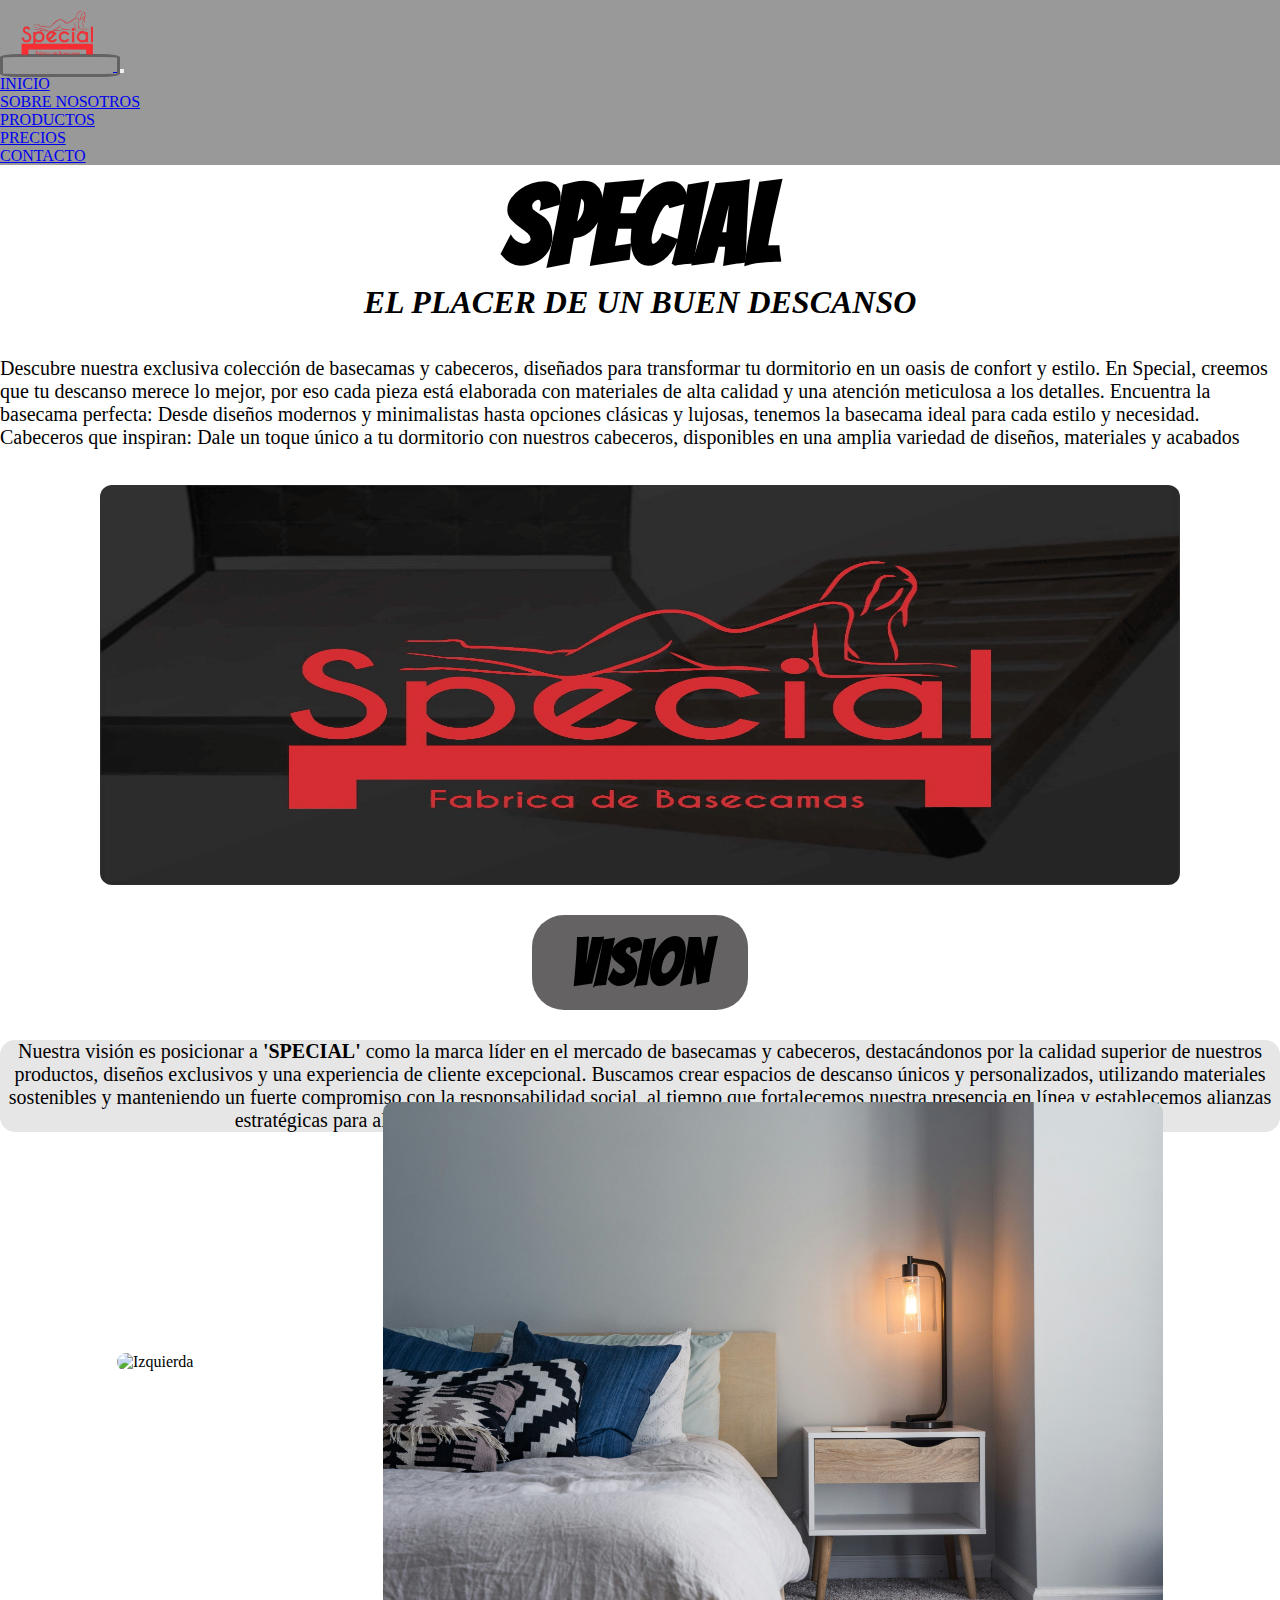
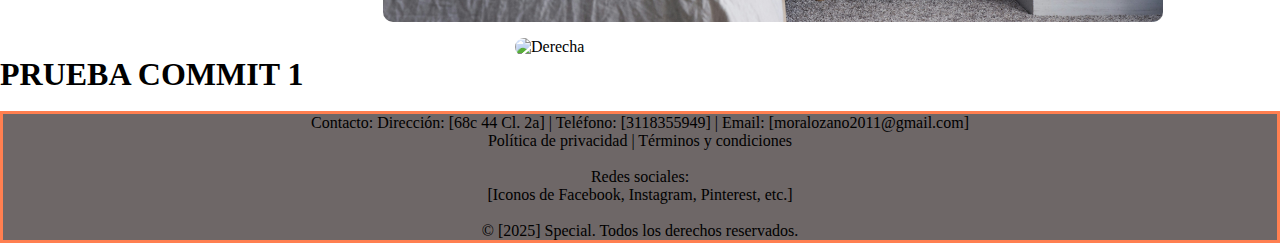
==== CLASE01.html @ 406bd5f6 "Add files via upload" ====
<!DOCTYPE html>
<html lang="en">

<head>
    
    <meta charset="UTF-8">
    <meta name="viewport" content="width=device-width:, initial-scale=1.0">
    <title>INICIO</title>
    <!--GOOGLE FONTS-->
    <link rel="preconnect" href="https://fonts.googleapis.com">
    <link rel="preconnect" href="https://fonts.gstatic.com" crossorigin>
    <link href="https://fonts.googleapis.com/css2?family=Bangers&display=swap" rel="stylesheet">
    <link rel="preconnect" href="https://fonts.gstatic.com" crossorigin>
    <link href="https://fonts.googleapis.com/css2?family=Bangers&family=Paprika&display=swap" rel="stylesheet">
     <!--LINKS BOOTSTRAP-->
     <link href="https://cdn.jsdelivr.net/npm/bootstrap@5.3.4/dist/css/bootstrap.min.css" rel="stylesheet" integrity="sha384-DQvkBjpPgn7RC31MCQoOeC9TI2kdqa4+BSgNMNj8v77fdC77Kj5zpWFTJaaAoMbC" crossorigin="anonymous">
    
    
    <!--LINK CSS-->
    <link rel="stylesheet" href="./CSS STYLE/Style.css">
    
   

</head>

<header>
    <nav class="navbar navbar-expand-lg bg-body-tertiary">
        <div class="container-fluid">
          <a class="navbar-brand" href="#">
            <img src="./IMAGENES/Logo png especial.png" alt="Bootstrap" width="110" >
          </a>
          <button class="navbar-toggler" type="button" data-bs-toggle="collapse" data-bs-target="#navbarSupportedContent" aria-controls="navbarSupportedContent" aria-expanded="false" aria-label="Toggle navigation">
            <span class="navbar-toggler-icon"></span>
          </button>
          <div class="collapse navbar-collapse" id="navbarSupportedContent">
            <ul class="navbar-nav me-auto mb-2 mb-lg-0">
              <li class="nav-item">
                <a class="nav-link active" aria-current="page" href="./CLASE01.html">INICIO</a>
              </li>
              <li class="nav-item">
                <a class="nav-link" href="./PAGINAS/SOBRE NOSOTROS.html">SOBRE NOSOTROS</a>
              </li>
              <li class="nav-item">
                <a class="nav-link " href="./PAGINAS/PRODUCTOS.html" role="button" >
                PRODUCTOS
                </a>
              </li>
              <li class="nav-item">
                <a class="nav-link" aria-disabled="true" href="./PAGINAS/PRECIOS.html">PRECIOS</a>
              </li>
              <li class="nav-item">
                <a class="nav-link" aria-disabled="true" href="./PAGINAS/CONTACTO.html">CONTACTO</a>
              </li>
            </ul>
          </div>
        </div>
      </nav>


<!--LINK CSS
    <nav  class="li1">
        <ul>
            <li ><a href="./CLASE01.html" class="opcion">INICIO</a></li>
            <li ><a href="./PAGINAS/SOBRE NOSOTROS.html" class="opcion">SOBRE NOSOTROS</a></li>
            <li ><a href="./PAGINAS/PRODUCTOS.html" class="opcion">PRODUCTOS</a></li>
            <li ><a href="./PAGINAS/PRECIOS.html" class="opcion">PRECIOS</a></li>
            <li ><a href="./PAGINAS/CONTACTO.html" class="opcion">CONTACTO</a></li>
        </ul>
    </nav>
        <img src="../IMAGENES/Logo png especial.png" alt="LOGO" width="330" height="230" class="LOGOINI">
-->
</header>

<body>
    <main>
        <section>
            <h1 class="TITULO1">SPECIAL </h1>
            <h2 class="SLOGAN">EL PLACER DE UN BUEN DESCANSO</h2>
        </section>
        <br><br>
        <section>
            <p class="text-center  fs-4 fs-md-5  parrafo1">Descubre nuestra exclusiva colección de basecamas y cabeceros, diseñados para transformar tu dormitorio
                en un oasis de confort y estilo. En Special, creemos que tu descanso merece lo mejor,
                por eso cada pieza está elaborada con materiales de alta calidad y una atención meticulosa a los
                detalles.
                Encuentra la basecama perfecta: Desde diseños modernos y minimalistas hasta opciones clásicas y lujosas,
                tenemos la basecama ideal para cada estilo y necesidad.
                Cabeceros que inspiran: Dale un toque único a tu dormitorio con nuestros cabeceros, disponibles en una
                amplia variedad de diseños, materiales y acabados</p>
        </section>
        <section>
            <p></p>
        </section>
        
        <br><br>
        <!--imagen1 --> 
        <div class="IMGBODY1">
        <img src="./IMAGENES/SPECIAL FONDO.png" alt="" width="700" height="370" >
        </div>

        <div class="TIVISION">
            <h2>VISION</h2>

        </div>
        
        
        <div class="VISION container py-4"><!--VISION DE LA PAGINA-->
            <p class="text-justify text-muted  fs-md-5">Nuestra visión es posicionar a <strong>'SPECIAL'</strong> como la marca líder en el mercado de basecamas y cabeceros, 
                destacándonos por la calidad superior de nuestros productos, diseños exclusivos y una experiencia de cliente excepcional. 
                Buscamos crear espacios de descanso únicos y personalizados, utilizando materiales sostenibles y manteniendo un fuerte compromiso con la responsabilidad social, 
                al tiempo que fortalecemos nuestra presencia en línea y establecemos alianzas estratégicas para alcanzar un crecimiento sostenible y el reconocimiento como referentes en el sector.


            </p>
        </div>
        
        <div class="contenedor-habitacion mt-5">
          <!--IMAGEN IZQUIERDA PEQUENA-->
          <img src="https://media.falabella.com/sodimacCO/745812/w=1708,h=832,f=webp,fit=contain,q=85" alt="Izquierda" class="imagen-lateral">


          <!--IMAGEN CENTRO GRANDE-->
          <div class="IMGHABITACION "><!--imagen2 --> 
            <img src="./IMAGENES/HABITACION.jpg" alt="">
          </div>

          <!--IMAGEN DERECHA PEQUENA-->
          <img src="https://fabricasunidas.vtexassets.com/arquivos/ids/186133-1600-auto?v=638697131842970000&width=1600&height=auto&aspect=true" alt="Derecha" class="imagen-lateral">


        </div>
        
        <div>
          <h1>
            <strong> PRUEBA COMMIT 1</strong>
          </h1>
        </div>
        
            
          


    </main><br>

    

    <footer><!--FOOTER O PIE DE PAGINA-->



      <p class="pie1">Contacto:
    
          Dirección: [68c 44 Cl. 2a] | Teléfono: [3118355949] | Email: [moralozano2011@gmail.com]
          <br> Política de privacidad | Términos y condiciones
          <br><br>
          Redes sociales:
          <br>
          [Iconos de Facebook, Instagram, Pinterest, etc.]
          <br><br>
          © [2025] Special. Todos los derechos reservados.
      </p>
    </footer>






<script src="https://cdn.jsdelivr.net/npm/bootstrap@5.3.4/dist/js/bootstrap.bundle.min.js" integrity="sha384-YUe2LzesAfftltw+PEaao2tjU/QATaW/rOitAq67e0CT0Zi2VVRL0oC4+gAaeBKu" crossorigin="anonymous"></script>    




</body>

    
</html>
---- CSS STYLE/Style.css ----
*{
margin: 0;
padding: 0;
position: relative;
}
/*MAPA IFRAME*/
.mapa{
    border: solid #660708;
    text-align: right;
    margin-left: 84%;
}

.navbar{
    background-color: rgb(153, 153, 153) !important;
}

    

/*PARRAFOSS*/

.parrafo1{
    font-size: 20px;
    text-justify: auto;
}




/*PARA HACER ESTILOS DE COLOR*/
.opcion{
    color: rgb(112, 102, 102);
    padding: 0;
    list-style-type: none; 
    text-decoration: none;  
    

}


/*FUENTES DE LAS LISTAS DE LAS PAGINAS*/
.li1{
    font-family:fantasy;

}
.li2{
    font-family:fantasy;
}
.li3{
    font-family: fantasy;
}
.li4{
    font-family: fantasy;
}
.li5{
    font-family: fantasy;
}



/*FINAL DE LAS FUENTES DE LAS LISTAS DE LINKS*/

footer{
    background-color: rgb(110, 103, 103);
    border: solid coral;
}

/*ESPACIO PARA LAS FUENTES Y POSICIONES DE LOS TITULOS DE LAS PAGINAS*/
.TITULO1 {
    font-family: "Bangers", serif;
    font-size: 7rem;
    text-align: center ;
}
.TITULO2{
    font-family: "Bangers", serif;
    font-size: 5rem;
    text-align: center ;

}


.TITULO3{
    font-family: "Bangers", serif;
    font-size: 100px;
    text-align: center ;
    
}
.TITULO4{
    
    font-family: "Bangers", serif;
    font-size: 100px;
    text-align: center ;
    
}
.TIVISION{
    text-align: center;
}
.TIVISION h2{
    font-family: "Bangers", serif;
    font-size: 4rem;
    background: #646262;
    display: inline-block;
    padding: 0.2em 0.6em;
    margin: 0;
    margin-top: 30px;
    border-radius: 32px;
}
.TITULO5{
    font-family: "Bangers", serif;
    font-size: 150px;
    text-align: center ;

}


/*TERMINA EL ESPACIO DE FUENTES Y POSICION DE TITULOS*/






/*ESPACIO PARA  POSICIONAR EL LOGO EN LA PARTE SUPERIOR DERECHA DEL NAV*/

header .LOGOINI {
    width: auto; /* Ajustamos el ancho a automático para que se ajuste al contenido */
    height: auto; /* Ajustamos la altura a automático para que se ajuste al contenido */
    max-height: 110px; /* Ajustamos la altura máxima según sea necesario */
    position: absolute; /* Posicionamos el logo absolutamente dentro del header */
    top: -9px; /* Ajustamos la posición desde la parte superior */
    right: 0px; /* Ajustamos la posición desde la derecha */
}
/*TERMINA ESPACIO DE POSICIONAR EL LOGO*/


header{
    background-color: #660708; 
}

/*ESPACIO PARA LOS PIE DE PAGINAS*/
.pie1{/*INICIO*/
    text-align: center;
    padding: 0;
    
    
}
.pie2{/*SOBRE NOSOTROS*/
    text-align: left;
    
}
.pie3{/*PRODUCTOS*/
    text-align: center;
}
.pie4{/*PRECIOS*/
    text-align: center;
}
.pie5{
    border:solid #660708;
    margin-right: 40%;
    text-align: initial;
    bottom: 170px;
}



/*POSICION DE IMAGENES*/
.PRECIOTB{
    text-align: center;
}
.IMG1{
    display: flex;
    align-items: center;
    background-color: #b6b2b2;
    border-radius: 15px;
    width: 75%;
    margin: 0 auto;
    justify-content: center;
    
}
.IMG1 img{
    height: 300px; 
}

.IMGBODY1 img{
    max-width: 1080px;
    width: 100%;
    height: 400px;
    display: block;
    margin: 0 auto;
    border-radius: 12px;
}
.BOTONCARRO{
    text-align: end;
    top: 210px;
}
.IMGHABITACION img{
    max-width: 780px;
    width: 100%;
    height: auto;
    display: block;
    margin: 0 auto;
    border-radius: 10px;
    
}
/* Estilo para las imágenes pequeñas */
.imagen-lateral {
    max-width: 250px;
    width: 30%;
    height: auto;
    border-radius: 10px;
}

/* Nuevo contenedor para organizar las tres imágenes */
.contenedor-habitacion {
    display: flex;
    justify-content: center;
    align-items: center;
    flex-wrap: wrap; /* Para que sea responsivo */
    gap: 1rem; /* Espacio entre imágenes */
}
/* Responsividad para pantallas pequeñas */
@media (max-width: 768px) {
    .contenedor-habitacion {
        flex-direction: column;
    }

    .imagen-lateral {
        width: 60%;
        max-width: none;
    }
}


.conocenosimg1{
    list-style: none;
    position: relative;
    left: 5em;
    top: 55px;
}
.conocenosimg2{
 list-style: none;
 position: relative;
 text-align: right;
 right: 11em;
 bottom: 230px;
}


.container1{
    list-style: none;
    display: grid;
    grid-template-columns: repeat(auto-fit, minmax(100px , 1fr));
    
    text-align: center;
    gap: 30px;
    padding: 0;
    
}

.container1 img{
  width: 100%;
  max-width: 300px;
}



/*TERMINA POSICION DE IMAGENES*/


/*POSICION DE BASECAMAS Y PRECIOS EN PRODUCTOS*/  


/*TERMINA ESPACIO*/


/*ESPACIO PARA LAS ETIQUETAS ( H ) DE CUALQUIER TAMANO*/

.listaprecios{
    display:inline;
    justify-content: center;
    align-items: center;
    gap: 100px;
    
    
}

/* .ulprecios1{
    display: flex;
    justify-content: center;
    align-items: center;
    list-style: none;
    gap: 100px;
    margin-bottom: 100px;
}


.ulprecios2{
    display: flex;
    justify-content: center;
    align-items: center;
    list-style: none;
    gap: 100px;
    margin-bottom: 100px;
}

.ulprecios3{
    display: flex;
    justify-content: center;
    align-items: center;
    list-style: none;
    gap: 100px;
    margin-bottom: 100px;
}

.VEN1,
.VEN2,
.VEN3
{
    display: flex;
    flex-direction: column;
    align-items: center;

}
.VEN1 .COMPRA1,
.VEN1 .COMPRA4,
.VEN1 .COMPRA7,
.VEN2 .COMPRA2,
.VEN2 .COMPRA5,
.VEN2 .COMPRA8,
.VEN3 .COMPRA3,
.VEN3 .COMPRA6,
.VEN3 .COMPRA9
{
    background-color: #e41013;
    border: none;
    border-radius: 10px;
    width: 100px;
    color: aliceblue;

}
.VEN1 img,
.VEN2 img,
.VEN3 img
{
    border-radius: 75px;
}
*/



/*ESTILOS GRID PARA PRODUCTOS + RESPONSIVIDAD*/
.grid-container{
    display: grid;
    grid-template-columns: repeat(auto-fit, 450px); /* Fuerza 3 columnas exactas */
    grid-template-rows: repeat(3, auto);   /* Fuerza 3 filas (auto para altura según contenido) */
    /*grid-template-columns: repeat(auto-fit, minmax(250px, 1fr));*/
    gap: 50px;
    
}
.product-card{
    background-color: rgb(167, 167, 167);
    border-radius: 12px;
    overflow: hidden;
    box-shadow: 0 4px 12px rgba(0, 0, 0, 0.1);
    text-align: center;
    padding-bottom: 20px;
}
.product-card img {
    width: 100%;
    height: 200px ;
    display: block;
}
.buy-button {
    margin-top: 15px;
    padding: 10px 20px;
    background-color: #e60000;
    color: white;
    border: none;
    border-radius: 30px;
    cursor: pointer;
    font-weight: bold;
    transition: background-color 0.3s ease;
}
.buy-button:hover{
    background-color: #00b300;
}








/*---------*/











section .SLOGAN{
    text-align: center;
    margin: 0;
    padding: 0;
    font-size: 2rem;
    font-style: italic;
}








.precio1,
.precio2,
.precio3{
    text-align: center;
}

.h3sb{
    font-family: fantasy;
    
    
}

.VISION{
    background-color: #e6e6e6;
    border-radius: 15px;
    text-align: center;
    text-justify: auto;
    font-size: 20px;
    top: 30px;
    
}


/*TERMINA ESPACIO*/



/*SECCION DE LOS BOTONES*/
.boton1{
    border:solid #660708;
    text-align: center;
    margin-left: 47%;
    margin-right: 47%;
    margin-top: 5%;
    padding: 0;
    position: relative;
    top: 400px;
}
.navbar-brand{
    border:  solid #646262;
    border-radius: 15%;
}



 /*TERMINA LA SECCION DE LOS BOTONES*/


 /*VISION*/
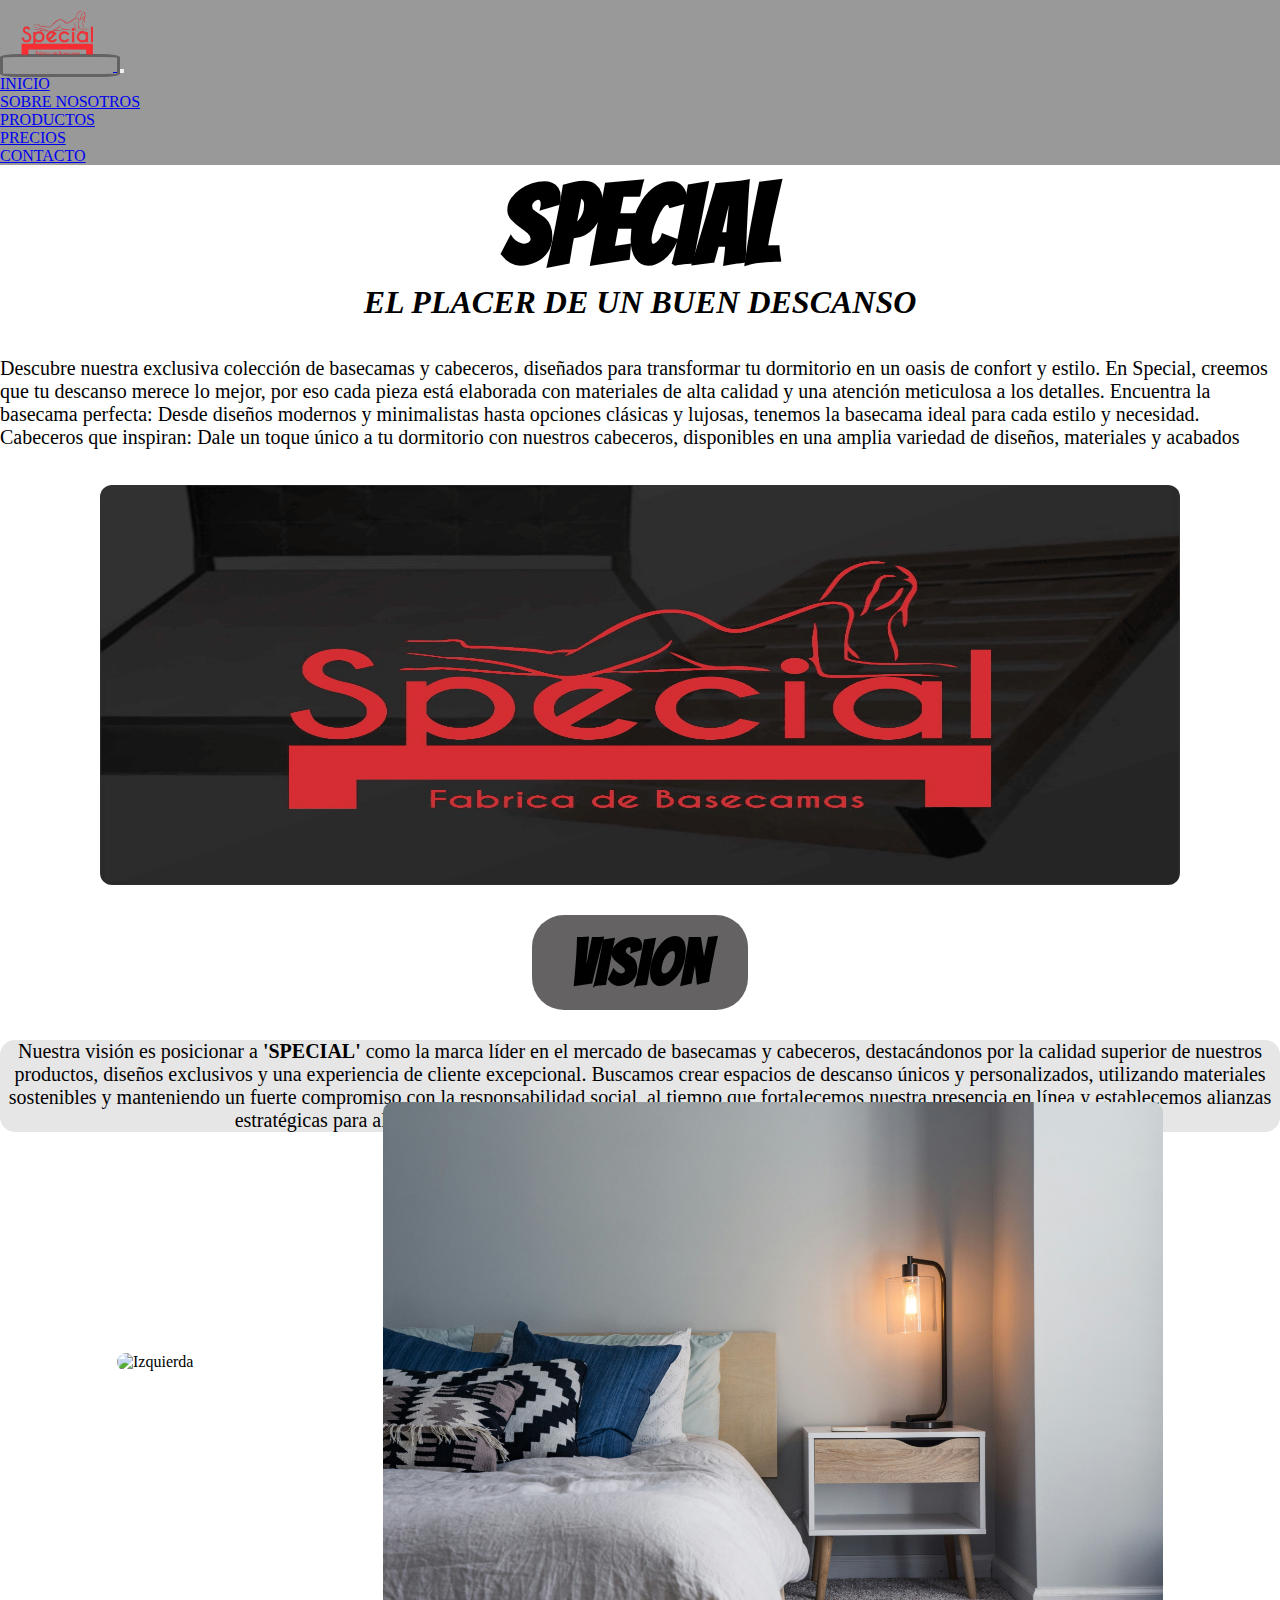
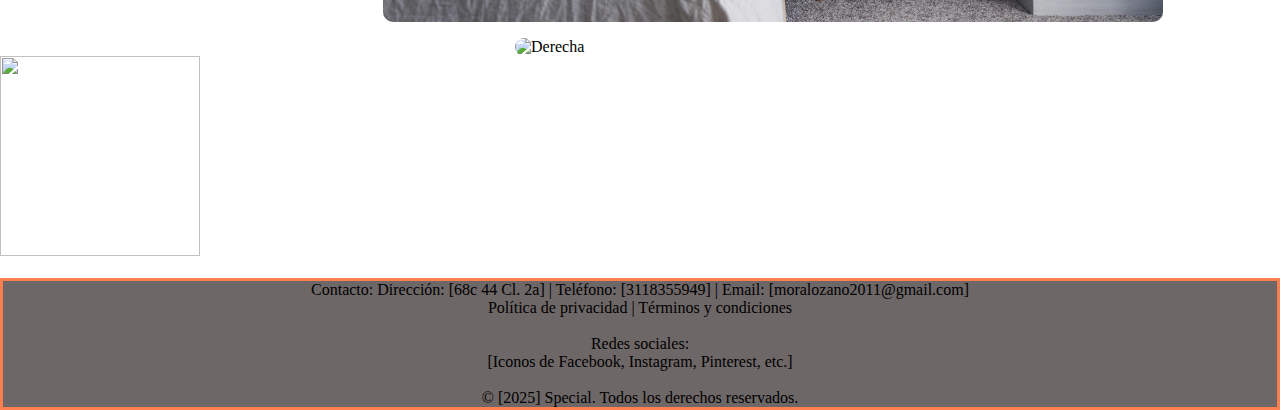
==== commit 60e6ec29: "se agrego una imagen troll" ====
--- a/CLASE01.html
+++ b/CLASE01.html
@@ -131,9 +131,7 @@
         </div>
         
         <div>
-          <h1>
-            <strong> PRUEBA COMMIT 1</strong>
-          </h1>
+          <img src="https://img.20mn.fr/sIChN5W-TCG0VWSpGYJYLw/1444x920_tous-trolls" alt="" width="200" height="200">
         </div>
         
             
